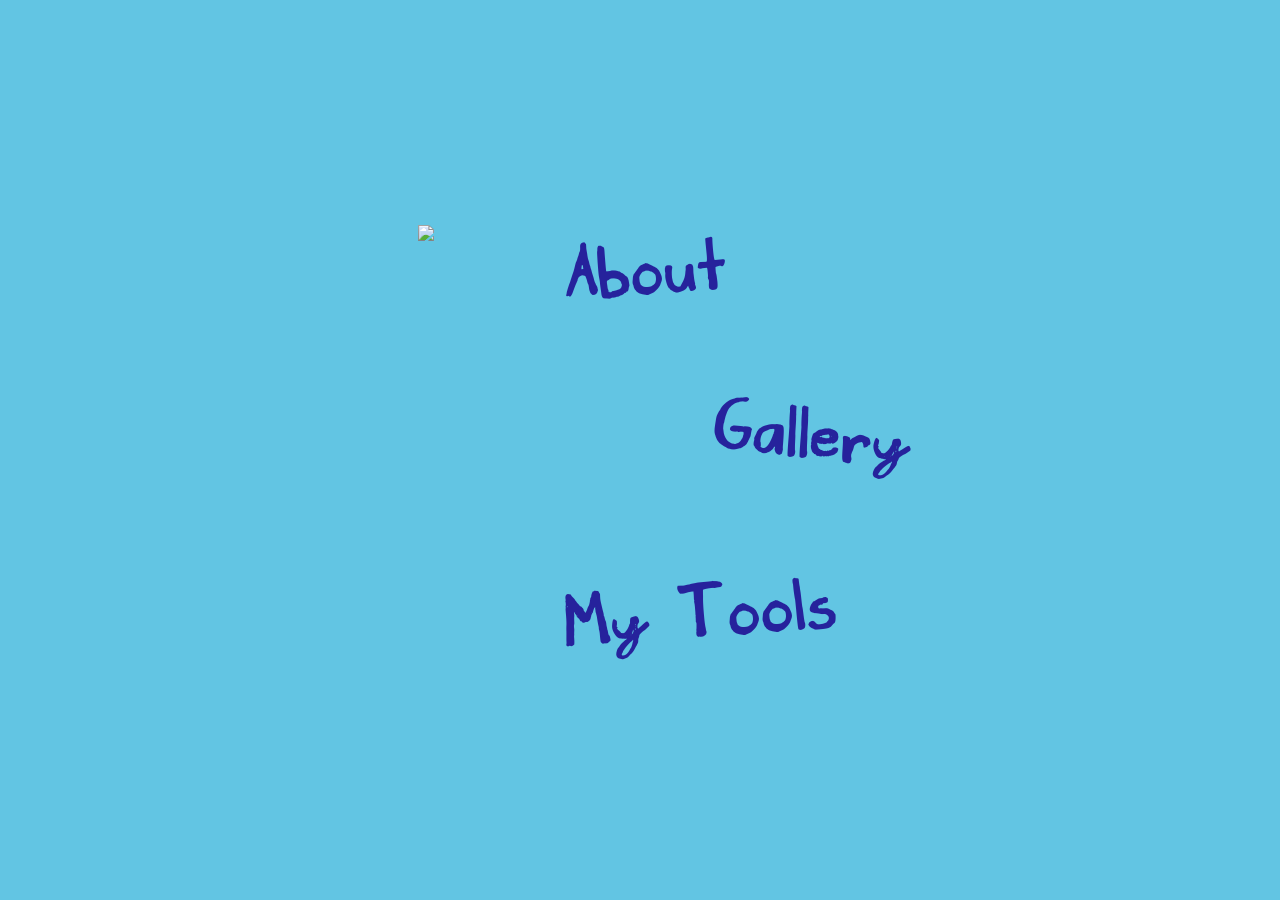
==== index.html @ 616f3b4c "Adding files to website." ====
<!DOCTYPE html>
<html lang="en">
<head>
    <meta charset="UTF-8">
    <meta name="viewport" content="width=device-width, initial-scale=1.0">
    <link rel="stylesheet" href="styles/main.css">
    <title>The Gin Corner - Home</title>
</head>
    <body>
        <div>
            <img src="https://cliply.co/wp-content/uploads/2021/09/142109760_SLEEPING_CAT_400px.gif">
            <nav id="nav">
                <a id="link1" href="#"></a>
                <a id="link2" href="#"></a>
                <a id="link3" href="#"></a>
            </nav>
        </div>





        <script src="scripts/main.js"></script>
    </body>
</html>
---- styles/main.css ----
@font-face {
    font-family: "Gin-Scratchy";
    src: url("../Fonts/GinScratchy-Regular.ttf") format("truetype");
}

body {
    display:flex;
    margin:0;
    height:100vh;
    flex-direction:column;
    align-items:center;
    justify-content:center;
    background-color: #62c5e3;
}

a {
    text-decoration:none;
    width:300px;
}

div {
    display:flex;
}

img {
    height:50vh;
}

nav {
    display:flex;
    margin-left:10vw;
    flex-direction:column;
    gap:10vh;
}

nav > a {
    color: #26229c;
    font-family: "Gin-Scratchy";
    font-size:7vh;
}

span {
    display:inline-block;
    position:relative;
}
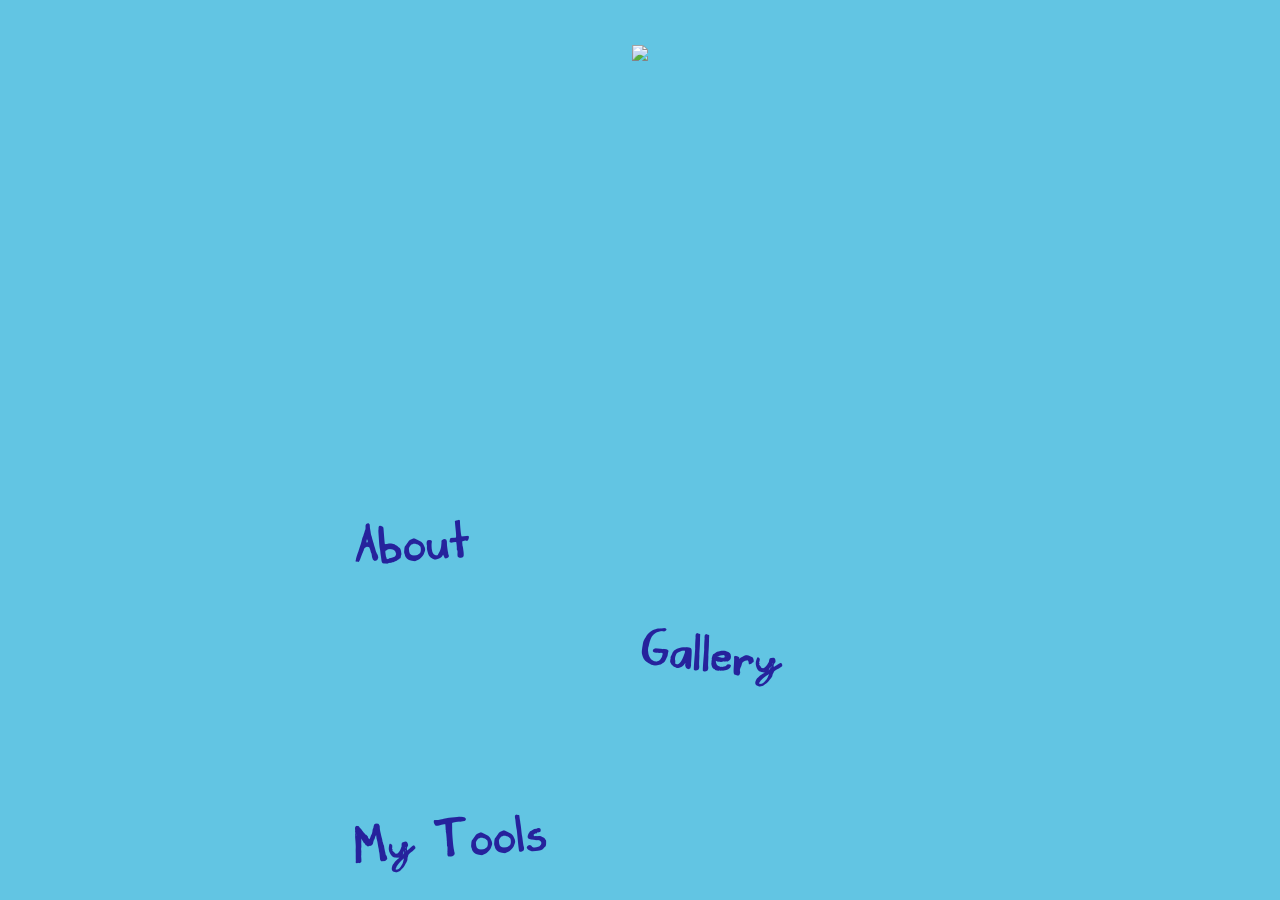
==== commit 3989339d: "Added an id to the homepage's gif to to a hover effect" ====
--- a/index.html
+++ b/index.html
@@ -8,7 +8,7 @@
 </head>
     <body>
         <div>
-            <img src="https://cliply.co/wp-content/uploads/2021/09/142109760_SLEEPING_CAT_400px.gif">
+            <img id="home-gif" src="https://cliply.co/wp-content/uploads/2021/09/142109760_SLEEPING_CAT_400px.gif">
             <nav id="nav">
                 <a id="link1" href="#"></a>
                 <a id="link2" href="#"></a>
@@ -22,4 +22,4 @@
 
         <script src="scripts/main.js"></script>
     </body>
-</html>+</html>
--- a/styles/main.css
+++ b/styles/main.css
@@ -15,7 +15,7 @@
 
 a {
     text-decoration:none;
-    width:300px;
+    width:25vw;
 }
 
 div {
@@ -43,3 +43,23 @@
     display:inline-block;
     position:relative;
 }
+
+@media (max-width:1500px) {
+    div {
+        flex-direction: column;
+        justify-content: center;
+        align-items: center;
+    }
+
+    nav {
+        margin-left:0px;
+    }
+
+    nav > a {
+        font-size: 5vh;
+    }
+
+    a {
+        width: 45vw;
+    }
+}
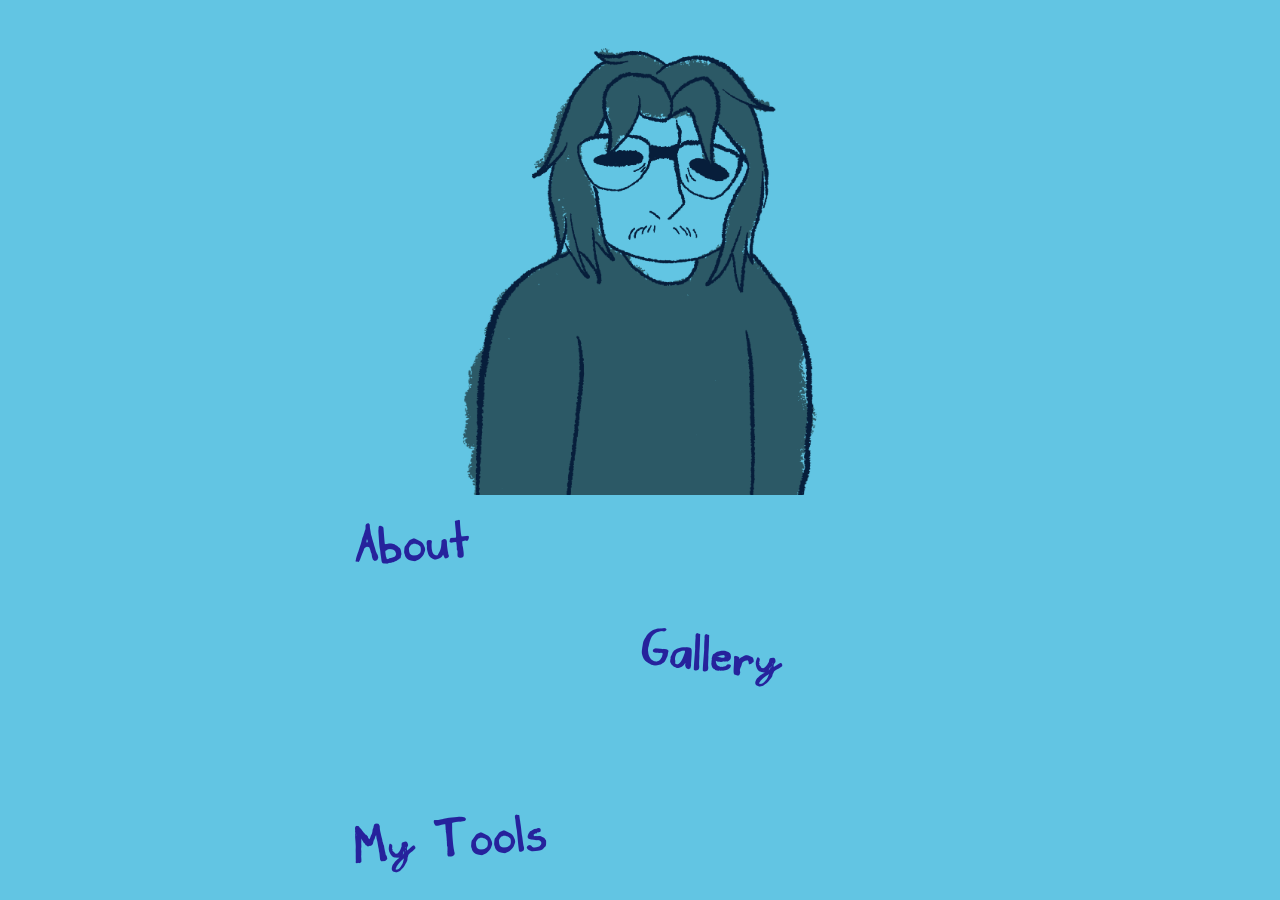
==== commit 30762b2d: "Adding real GIF" ====
--- a/index.html
+++ b/index.html
@@ -8,18 +8,13 @@
 </head>
     <body>
         <div>
-            <img id="home-gif" src="https://cliply.co/wp-content/uploads/2021/09/142109760_SLEEPING_CAT_400px.gif">
+            <img id="home-gif" src="images/website gif.gif">
             <nav id="nav">
-                <a id="link1" href="#"></a>
-                <a id="link2" href="#"></a>
-                <a id="link3" href="#"></a>
+                <a id="link1" href="about.html"></a>
+                <a id="link2" href="gallery.html"></a>
+                <a id="link3" href="tott.html"></a>
             </nav>
         </div>
-
-
-
-
-
         <script src="scripts/main.js"></script>
     </body>
 </html>
--- a/styles/main.css
+++ b/styles/main.css
@@ -1,6 +1,10 @@
 @font-face {
     font-family: "Gin-Scratchy";
     src: url("../Fonts/GinScratchy-Regular.ttf") format("truetype");
+}
+
+#home-gif {
+    height:50vh;
 }
 
 body {
@@ -22,10 +26,6 @@
     display:flex;
 }
 
-img {
-    height:50vh;
-}
-
 nav {
     display:flex;
     margin-left:10vw;
@@ -44,7 +44,7 @@
     position:relative;
 }
 
-@media (max-width:1500px) {
+@media (max-width:1300px) {
     div {
         flex-direction: column;
         justify-content: center;
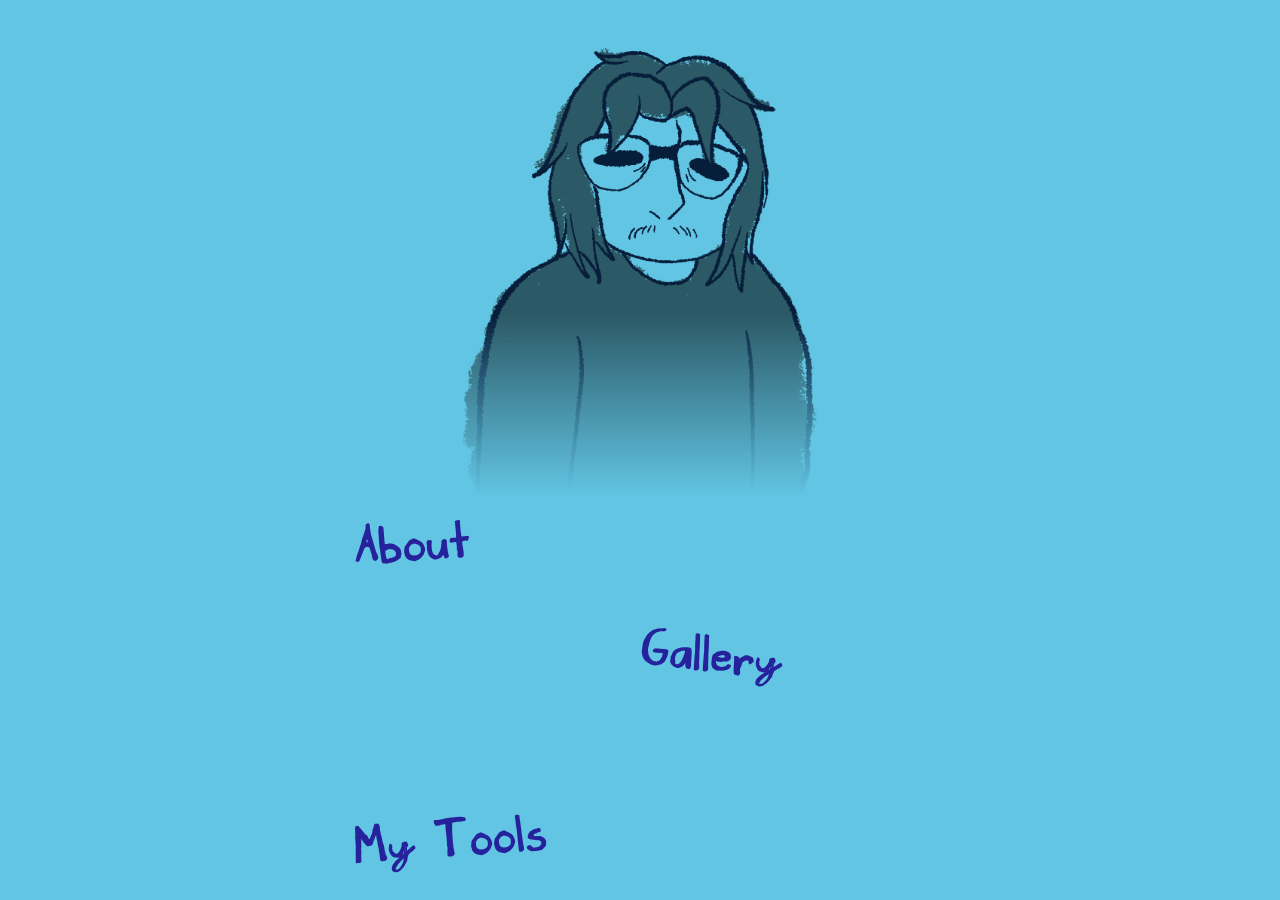
==== commit 788e08a8: "Organizing website images in folders" ====
--- a/index.html
+++ b/index.html
@@ -8,7 +8,7 @@
 </head>
     <body>
         <div>
-            <img id="home-gif" src="images/website gif.gif">
+            <img id="home-gif" src="images/Assets/website gif.gif">
             <nav id="nav">
                 <a id="link1" href="about.html"></a>
                 <a id="link2" href="gallery.html"></a>
--- a/styles/main.css
+++ b/styles/main.css
@@ -5,6 +5,7 @@
 
 #home-gif {
     height:50vh;
+    mask-image: linear-gradient(to bottom, rgba(0,0,0,1) 60%, rgba(0,0,0,0) 100%);
 }
 
 body {
